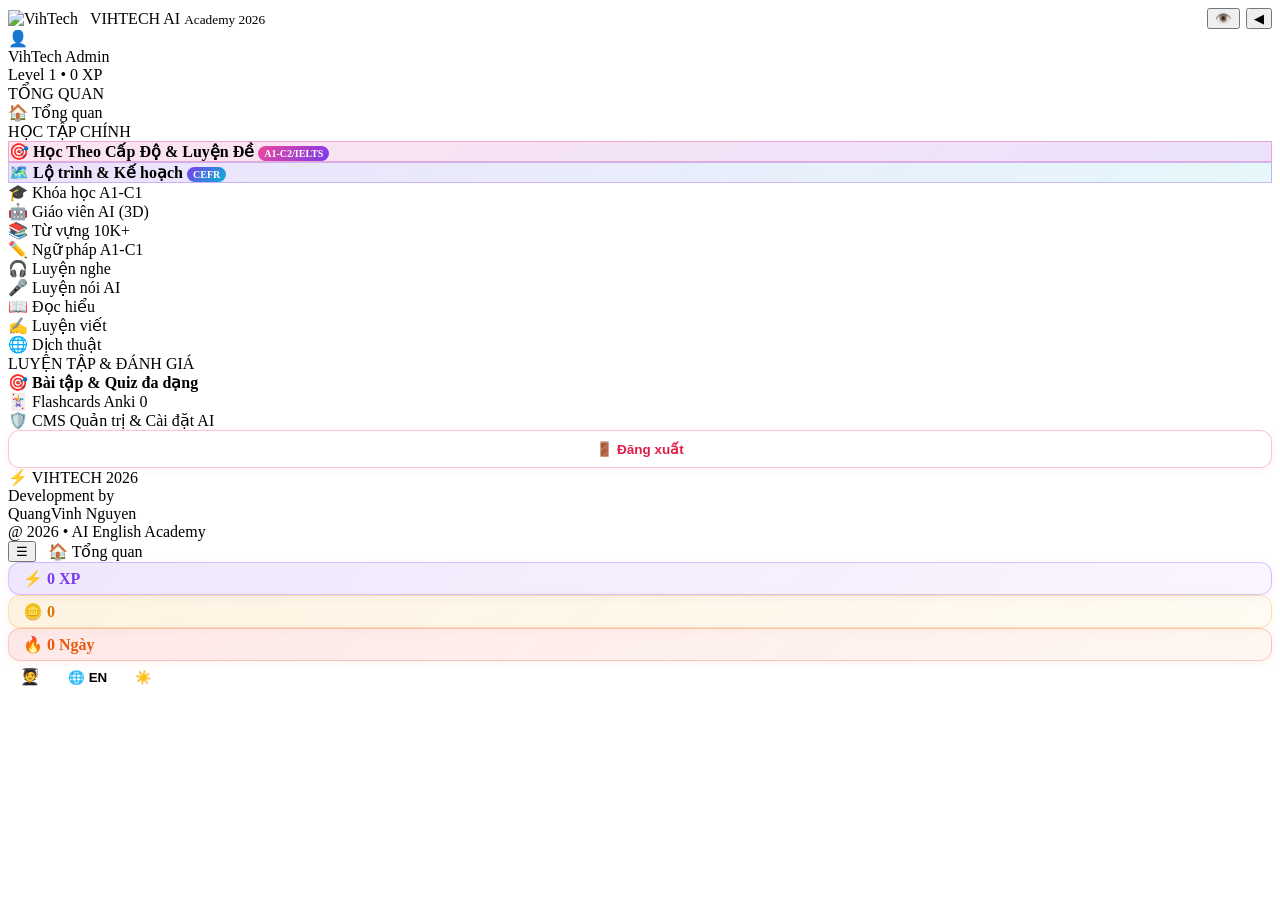
==== frontend/index.html @ 109c3e49 "feat(full-platform): Upgrade 3D UI, Glenn Doman 3D cartoon flashcards, 50 quiz topics, and Vercel fu" ====
<!DOCTYPE html>
<html lang="vi">
<head>
  <meta charset="UTF-8">
  <meta name="viewport" content="width=device-width, initial-scale=1.0">
  <title>AI English Learning Platform – Học Tiếng Anh Thông Minh</title>
  <meta name="description" content="Nền tảng học tiếng Anh thông minh với AI Gemini. Luyện nói, viết, nghe, đọc cùng AI Teacher.">
  <meta name="theme-color" content="#7c3aed">
  <link rel="icon" type="image/jpeg" href="/assets/vihtech_logo.jpg?v=2026_glenn_doman_v6">
  <link rel="stylesheet" href="/css/main.css?v=2026_glenn_doman_v6">
  <!-- Three.js for 3D AI Teacher Avatar -->
  <script src="https://cdnjs.cloudflare.com/ajax/libs/three.js/r128/three.min.js"></script>
  <style>
    /* ═══════════════════════════════════════════════════════════════
       CLEAN 3D TOPIC SHOWCASE CARD (100% MATCHING USER SCREENSHOT)
       ═══════════════════════════════════════════════════════════════ */
    .curated-topic-showcase-grid,
    .curated-topic-grid,
    .quiz-50-grid {
      display: grid !important;
      grid-template-columns: repeat(auto-fill, minmax(270px, 1fr)) !important;
      gap: 20px !important;
      margin-top: 16px !important;
    }

    .curated-topic-showcase-card,
    .curated-topic-card,
    .quiz-50-card {
      background: #ffffff !important;
      border: 1px solid rgba(226, 232, 240, 0.95) !important;
      border-radius: 20px !important;
      padding: 20px 22px !important;
      cursor: pointer !important;
      position: relative !important;
      overflow: hidden !important;
      display: flex !important;
      flex-direction: column !important;
      justify-content: space-between !important;
      min-height: 180px !important;
      box-shadow: 0 10px 25px rgba(0, 0, 0, 0.05), 0 2px 6px rgba(0, 0, 0, 0.03) !important;
      transition: all 0.3s cubic-bezier(0.34, 1.56, 0.64, 1) !important;
      text-align: left !important;
    }

    /* Top Gradient Accent Line */
    .curated-topic-showcase-card::before,
    .curated-topic-card::before,
    .quiz-50-card::before {
      content: '' !important;
      position: absolute !important;
      top: 0 !important;
      left: 0 !important;
      right: 0 !important;
      height: 4px !important;
      background: linear-gradient(90deg, #c084fc 0%, #38bdf8 100%) !important;
      opacity: 0.95 !important;
      transition: height 0.25s ease !important;
    }

    .curated-topic-showcase-card:hover,
    .curated-topic-card:hover,
    .quiz-50-card:hover {
      transform: translateY(-5px) !important;
      box-shadow: 0 16px 36px rgba(124, 58, 237, 0.15), 0 4px 12px rgba(0, 0, 0, 0.06) !important;
      border-color: #c4b5fd !important;
    }

    .curated-topic-showcase-card:hover::before,
    .curated-topic-card:hover::before,
    .quiz-50-card:hover::before {
      height: 5px !important;
    }

    .curated-topic-showcase-card.selected,
    .curated-topic-card.selected,
    .quiz-50-card.selected {
      border: 2px solid #8b5cf6 !important;
      box-shadow: 0 0 25px rgba(139, 92, 246, 0.25), 0 12px 30px rgba(0, 0, 0, 0.08) !important;
    }

    .topic-card-top-row,
    .curated-topic-top,
    .quiz-header-row {
      display: flex !important;
      justify-content: space-between !important;
      align-items: center !important;
      margin-bottom: 12px !important;
    }

    /* Left Level Pill */
    .topic-pill-level,
    .curated-pill-badge,
    .quiz-icon-box {
      background: #ede9fe !important;
      color: #7c3aed !important;
      font-size: 11.5px !important;
      font-weight: 800 !important;
      padding: 4px 12px !important;
      border-radius: 20px !important;
      display: inline-flex !important;
      align-items: center !important;
      justify-content: center !important;
      width: auto !important;
      height: auto !important;
      border: none !important;
      box-shadow: 0 1px 3px rgba(124, 58, 237, 0.1) !important;
      text-transform: uppercase !important;
    }

    /* Right Category Pill */
    .topic-pill-tag,
    .curated-sphere-icon,
    .quiz-category-tag {
      background: #cffafe !important;
      color: #0891b2 !important;
      font-size: 11.5px !important;
      font-weight: 800 !important;
      padding: 4px 12px !important;
      border-radius: 20px !important;
      display: inline-flex !important;
      align-items: center !important;
      justify-content: center !important;
      text-transform: lowercase !important;
      box-shadow: 0 1px 3px rgba(6, 182, 212, 0.1) !important;
    }

    /* Title */
    .topic-card-title,
    .curated-topic-title,
    .quiz-title-text {
      font-size: 15.5px !important;
      font-weight: 800 !important;
      color: #0f172a !important;
      line-height: 1.4 !important;
      margin-bottom: 6px !important;
      letter-spacing: -0.2px !important;
    }

    /* Description */
    .topic-card-desc,
    .curated-topic-desc,
    .quiz-desc-text {
      font-size: 12.5px !important;
      color: #64748b !important;
      line-height: 1.5 !important;
      margin-bottom: 14px !important;
      min-height: 20px !important;
    }

    /* Action Link */
    .topic-card-action,
    .curated-topic-action-link,
    .quiz-action-btn {
      font-size: 12.5px !important;
      font-weight: 700 !important;
      color: #7c3aed !important;
      display: inline-flex !important;
      align-items: center !important;
      gap: 6px !important;
      transition: all 0.2s ease !important;
      background: transparent !important;
      border: none !important;
      padding: 0 !important;
      box-shadow: none !important;
      cursor: pointer !important;
    }

    .curated-topic-showcase-card:hover .topic-card-action,
    .curated-topic-card:hover .curated-topic-action-link,
    .quiz-50-card:hover .quiz-action-btn {
      color: #6d28d9 !important;
      transform: translateX(4px) !important;
    }

    /* ═══════════════════════════════════════════════════════════════
       GLENN DOMAN 3D SMART CARTOON FLASHCARD PLAYER (2026)
       ═══════════════════════════════════════════════════════════════ */
    .flashcard-3d-scene {
      perspective: 1200px !important;
      width: 100% !important;
      min-height: 480px !important;
      margin: 12px 0 20px 0 !important;
      cursor: pointer !important;
    }

    .flashcard-3d-card {
      width: 100% !important;
      height: 100% !important;
      position: relative !important;
      transform-style: preserve-3d !important;
      transition: transform 0.6s cubic-bezier(0.34, 1.56, 0.64, 1) !important;
      min-height: 480px !important;
    }

    .flashcard-3d-card.flipped {
      transform: rotateY(180deg) !important;
    }

    .flashcard-side {
      position: absolute !important;
      width: 100% !important;
      height: 100% !important;
      backface-visibility: hidden !important;
      -webkit-backface-visibility: hidden !important;
      border-radius: 24px !important;
      padding: 24px !important;
      box-sizing: border-box !important;
      display: flex !important;
      flex-direction: column !important;
      justify-content: space-between !important;
      overflow: hidden !important;
    }

    .flashcard-side.back {
      transform: rotateY(180deg) !important;
    }
  </style>
</head>
<body>

<!-- ═══════════════ AUTH PAGE ═══════════════ -->
<div id="auth-page" class="auth-page" style="display:none">
  <div class="auth-wrapper-split">
    <!-- LEFT 3D HERO SHOWCASE -->
    <div class="auth-hero-showcase">
      <div class="auth-hero-img-container">
        <img src="/assets/login_hero_3d.jpg" alt="VihTech AI English Academy 3D" class="auth-hero-img">
        <div class="auth-hero-overlay"></div>
      </div>
      <div class="auth-hero-content">
        <div class="auth-hero-badge">🎓 GLOBAL AI ENGLISH ACADEMY 2026</div>
        <h2 class="auth-hero-title">Đột Phá Ngoại Ngữ Chuẩn Quốc Tế Cùng AI</h2>
        <p class="auth-hero-sub">
          Lộ trình tinh gọn CEFR A1-C2, Cambridge, Oxford, TOEIC 900+ & IELTS 8.0+ kết hợp trí tuệ nhân tạo nhận diện giọng nói và gia sư 3D thông minh.
        </p>
        <div class="auth-feature-tags">
          <span class="auth-tag">🤖 AI 3D Tutor</span>
          <span class="auth-tag">🎙️ Realtime Voice AI</span>
          <span class="auth-tag">📊 Adaptive Learning</span>
          <span class="auth-tag">📜 Chứng Chỉ Quốc Tế</span>
        </div>
      </div>
    </div>

    <!-- RIGHT LOGIN CARD (QUICK EMAIL & ADMIN MODES) -->
    <div class="auth-card">
      <div class="auth-logo">
        <img src="/assets/vihtech_logo.jpg" alt="VihTech Logo" class="auth-logo-img">
        <h1>VIHTECH AI ACADEMY</h1>
        <p>Học Tiếng Anh Thông Minh • Chuẩn Khảo Thí Quốc Tế</p>
      </div>

      <!-- MODE 1: QUICK EMAIL LOGIN (NO REGISTRATION REQUIRED) -->
      <div id="quick-email-section">
        <div style="background: linear-gradient(135deg, rgba(168,85,247,0.15), rgba(6,182,212,0.12)); border: 1.5px solid rgba(168,85,247,0.4); border-radius: 14px; padding: 14px; margin-bottom: 18px; text-align: center;">
          <div style="font-size: 13px; font-weight: 800; color: #38bdf8; margin-bottom: 4px; display: flex; align-items: center; justify-content: center; gap: 6px;">
            <span>✨</span> VÀO HỌC NHANH BẰNG EMAIL
          </div>
          <div style="font-size: 11.5px; color: #94a3b8; line-height: 1.4;">
            Không cần đăng ký phức tạp. Hệ thống tự động nhận diện và bảo lưu tiến trình theo Email của bạn!
          </div>
        </div>

        <form id="quick-email-form" autocomplete="off">
          <div class="form-group" style="margin-bottom: 16px;">
            <label class="form-label" style="font-weight: 700; color: #e2e8f0; font-size: 13px;">📧 Nhập Email của bạn</label>
            <input type="email" id="quick-email-input" class="form-control" placeholder="Nhập địa chỉ email của bạn..." required autocomplete="off" style="background: rgba(15,23,42,0.85); border: 1.5px solid rgba(168,85,247,0.5); color: #fff; font-size: 14px; padding: 12px 14px; border-radius: 12px;">
          </div>
          
          <button type="submit" id="quick-email-btn" class="btn btn-primary btn-full btn-lg" style="font-weight: 900; font-size: 15px; padding: 13px; border-radius: 12px; background: linear-gradient(135deg, #a855f7 0%, #6366f1 50%, #06b6d4 100%); box-shadow: 0 4px 20px rgba(124,58,237,0.5); border: none; letter-spacing: 0.5px;">
            🚀 BẮT ĐẦU VÀO HỌC NGAY
          </button>
        </form>

        <div style="display: flex; align-items: center; justify-content: space-between; margin-top: 22px; padding-top: 16px; border-top: 1px dashed rgba(255,255,255,0.12); font-size: 12.5px;">
          <span style="color: #64748b;">Dành cho Ban Quản Trị?</span>
          <a id="btn-show-admin-login" style="color: #f59e0b; cursor: pointer; font-weight: 800; display: inline-flex; align-items: center; gap: 4px;">
            🛡️ Đăng nhập Quản Trị
          </a>
        </div>
      </div>

      <!-- MODE 2: ADMIN PASSWORD LOGIN -->
      <div id="admin-login-section" style="display: none;">
        <div style="background: rgba(245, 158, 11, 0.1); border: 1.5px solid rgba(245, 158, 11, 0.4); border-radius: 14px; padding: 12px 14px; margin-bottom: 16px; text-align: center;">
          <div style="font-size: 13px; font-weight: 800; color: #fbbf24; display: flex; align-items: center; justify-content: center; gap: 6px;">
            <span>🛡️</span> CỔNG QUẢN TRỊ VIÊN (CMS ADMIN)
          </div>
        </div>

        <form id="admin-login-form" autocomplete="off">
          <div class="form-group" style="margin-bottom: 12px;">
            <label class="form-label" style="font-size: 12.5px; color: #cbd5e1;">Email / Tên đăng nhập Admin</label>
            <input type="text" id="admin-login-email" class="form-control" placeholder="Nhập email hoặc username quản trị..." required autocomplete="off" style="background: rgba(15,23,42,0.85); border: 1px solid rgba(255,255,255,0.2); color: #fff; font-size: 13.5px; padding: 10px 12px; border-radius: 10px;">
          </div>
          <div class="form-group" style="margin-bottom: 16px;">
            <label class="form-label" style="font-size: 12.5px; color: #cbd5e1;">Mật khẩu Quản trị</label>
            <input type="password" id="admin-login-password" class="form-control" placeholder="Nhập mật khẩu..." required autocomplete="new-password" style="background: rgba(15,23,42,0.85); border: 1px solid rgba(255,255,255,0.2); color: #fff; font-size: 13.5px; padding: 10px 12px; border-radius: 10px;">
          </div>
          <button type="submit" id="admin-login-btn" class="btn btn-full btn-lg" style="font-weight: 900; font-size: 14px; padding: 12px; border-radius: 10px; background: linear-gradient(135deg, #f59e0b, #d97706); color: #fff; box-shadow: 0 4px 15px rgba(245,158,11,0.4); border: none;">
            🔑 Đăng Nhập Quản Trị
          </button>
        </form>

        <div style="text-align: center; margin-top: 18px; font-size: 12.5px;">
          <a id="btn-back-to-quick-login" style="color: #38bdf8; cursor: pointer; font-weight: 700;">
            ⬅️ Quay lại Chế độ Học viên Nhanh
          </a>
        </div>
      </div>
    </div>
  </div>
</div>

<!-- ═══════════════ MAIN APP ═══════════════ -->
<div id="app">

  <!-- SIDEBAR -->
  <nav class="sidebar" id="sidebar">
    <div class="sidebar-logo">
      <div style="display:flex; align-items:center; justify-content:space-between; width:100%;">
        <div style="display:flex; align-items:center; gap:12px;">
          <img src="/assets/vihtech_logo.jpg" alt="VihTech" class="sidebar-logo-img" onclick="toggleFullLogoBanner()" title="Nhấn để phóng to / thu gọn Logo">
          <div class="logo-text">
            VIHTECH AI
            <small>Academy 2026</small>
          </div>
        </div>
        <div style="display:flex; align-items:center; gap:6px;">
          <button id="toggle-logo-btn" class="btn-toggle-logo-3d" onclick="toggleFullLogoBanner()" title="Ẩn/Hiện ảnh Logo 3D">
            👁️
          </button>
          <button id="sidebar-collapse-btn" class="btn-sidebar-collapse" onclick="toggleSidebar()" title="Ẩn thanh menu">
            ◀
          </button>
        </div>
      </div>
    </div>

    <!-- FULL 3D DIRECT LOGO BANNER (TOGGLEABLE, HIDDEN BY DEFAULT) -->
    <div id="sidebar-full-logo-box" class="sidebar-full-logo-container" style="display:none; padding: 10px 14px 4px;">
      <div style="background: rgba(0, 0, 0, 0.45); border: 1.5px solid rgba(234, 179, 8, 0.6); border-radius: 14px; overflow: hidden; box-shadow: 0 6px 20px rgba(0,0,0,0.5);">
        <img src="/assets/vihtech_logo.jpg" alt="VIHTECH - Technology For A Better Future" style="width:100%; display:block; cursor:pointer; transition:transform 0.3s ease;" onclick="viewLogoModal()" title="Nhấn để xem ảnh logo gốc">
      </div>
    </div>

    <div class="sidebar-user" id="sidebar-user-link" style="cursor:pointer">
      <div class="avatar">👤</div>
      <div class="user-info">
        <div class="user-name" id="sidebar-username">VihTech Admin</div>
        <div class="user-level" id="sidebar-level">Level 1 • 0 XP</div>
        <div class="xp-bar"><div class="xp-fill" id="xp-bar-fill" style="width:0%"></div></div>
      </div>
    </div>

    <div class="nav-section">
      <div class="nav-section-title">TỔNG QUAN</div>
      <div class="nav-item active" data-view="dashboard">
        <span class="nav-icon">🏠</span> Tổng quan
      </div>
    </div>

    <div class="nav-section">
      <div class="nav-section-title">HỌC TẬP CHÍNH</div>
      <div class="nav-item" data-view="levelCurriculum" style="background: linear-gradient(135deg, rgba(236,72,153,0.15), rgba(124,58,237,0.15)); border: 1px solid rgba(236,72,153,0.4); font-weight: 700;">
        <span class="nav-icon">🎯</span> Học Theo Cấp Độ & Luyện Đề
        <span class="nav-badge" style="background:linear-gradient(135deg,#ec4899,#7c3aed);color:#fff;font-size:10px;padding:2px 6px;border-radius:10px">A1-C2/IELTS</span>
      </div>
      <div class="nav-item" data-view="learningPath" style="background: linear-gradient(135deg, rgba(124,58,237,0.15), rgba(6,182,212,0.1)); border: 1px solid rgba(124,58,237,0.3); font-weight: 700;">
        <span class="nav-icon">🗺️</span> Lộ trình & Kế hoạch
        <span class="nav-badge" style="background:linear-gradient(135deg,#7c3aed,#06b6d4);color:#fff;font-size:10px;padding:2px 6px;border-radius:10px">CEFR</span>
      </div>
      <div class="nav-item" data-view="courses">
        <span class="nav-icon">🎓</span> Khóa học A1-C1
      </div>
      <div class="nav-item" data-view="teacher">
        <span class="nav-icon">🤖</span> Giáo viên AI (3D)
      </div>
      <div class="nav-item" data-view="vocabulary">
        <span class="nav-icon">📚</span> Từ vựng 10K+
      </div>
      <div class="nav-item" data-view="grammar">
        <span class="nav-icon">✏️</span> Ngữ pháp A1-C1
      </div>
      <div class="nav-item" data-view="listening">
        <span class="nav-icon">🎧</span> Luyện nghe
      </div>
      <div class="nav-item" data-view="speaking">
        <span class="nav-icon">🎤</span> Luyện nói AI
      </div>
      <div class="nav-item" data-view="reading">
        <span class="nav-icon">📖</span> Đọc hiểu
      </div>
      <div class="nav-item" data-view="writing">
        <span class="nav-icon">✍️</span> Luyện viết
      </div>
      <div class="nav-item" data-view="translation">
        <span class="nav-icon">🌐</span> Dịch thuật
      </div>
    </div>

    <div class="nav-section">
      <div class="nav-section-title">LUYỆN TẬP & ĐÁNH GIÁ</div>
      <div class="nav-item" data-view="quiz" style="font-weight: 600;">
        <span class="nav-icon">🎯</span> Bài tập & Quiz đa dạng
      </div>
      <div class="nav-item" data-view="flashcards">
        <span class="nav-icon">🃏</span> Flashcards Anki <span class="nav-badge" id="flashcard-badge">0</span>
      </div>
      <div class="nav-item" data-view="admin">
        <span class="nav-icon">🛡️</span> CMS Quản trị & Cài đặt AI
      </div>
    </div>

    <div class="sidebar-footer">
      <button id="logout-btn" class="btn btn-ghost" style="width:100%; justify-content:flex-start; gap:8px; color:#e11d48 !important; font-weight:800; font-size:13.5px; background:rgba(255, 255, 255, 0.85); border:1.5px solid rgba(244, 63, 94, 0.3); border-radius:12px; padding:10px 14px; box-shadow:0 2px 8px rgba(244, 63, 94, 0.08); transition:all 0.2s ease;">
        🚪 Đăng xuất
      </button>
      <div class="sidebar-credit-box">
        <div class="credit-badge-glow">
          <span>⚡</span>
          <span>VIHTECH 2026</span>
        </div>
        <div class="credit-author-vip">
          <div class="author-prefix">Development by</div>
          <div class="author-name">QuangVinh Nguyen</div>
          <div class="author-year">@ 2026 • AI English Academy</div>
        </div>
      </div>
    </div>
  </nav>

  <!-- MAIN CONTENT -->
  <div class="main-content">
    <!-- TOPBAR -->
    <header class="topbar">
      <div style="display:flex; align-items:center; gap:12px;">
        <button id="sidebar-toggle-btn" class="topbar-sidebar-toggle" onclick="toggleSidebar()" title="Ẩn / Hiện Thanh Menu Bên Trái">
          ☰
        </button>
        <div class="topbar-title" id="page-title">🏠 Tổng quan</div>
      </div>
      <div class="topbar-actions">
        <div class="topbar-stat" id="topbar-xp" style="background:linear-gradient(135deg, rgba(124,58,237,0.12), rgba(168,85,247,0.06)); border:1px solid rgba(124,58,237,0.25); color:#7c3aed; font-weight:800; border-radius:12px; padding:6px 14px; box-shadow:0 2px 8px rgba(124,58,237,0.08);">⚡ 0 XP</div>
        <div class="topbar-stat" id="topbar-coins" style="background:linear-gradient(135deg, rgba(245,158,11,0.12), rgba(251,191,36,0.06)); border:1px solid rgba(245,158,11,0.25); color:#d97706; font-weight:800; border-radius:12px; padding:6px 14px; box-shadow:0 2px 8px rgba(245,158,11,0.08);">🪙 0</div>
        <div class="topbar-stat" id="topbar-streak" style="background:linear-gradient(135deg, rgba(239,68,68,0.12), rgba(249,115,22,0.06)); border:1px solid rgba(239,68,68,0.25); color:#ea580c; font-weight:800; border-radius:12px; padding:6px 14px; box-shadow:0 2px 8px rgba(239,68,68,0.08);">🔥 0 Ngày</div>
        <button class="topbar-stat btn-ghost btn-sm" onclick="navigate('profile')" title="Hồ sơ cá nhân & Kỹ năng" style="padding: 6px 12px; font-size:16px; border-radius:12px; border:1px solid var(--border); background:var(--bg-secondary); cursor: pointer;">🧑‍🎓</button>
        <button id="lang-toggle" class="topbar-stat btn-ghost btn-sm" onclick="toggleLang()" title="Đổi ngôn ngữ EN/VI" style="padding: 6px 12px; font-weight:700; border-radius:12px; border:1px solid var(--border); background:var(--bg-secondary);">🌐 EN</button>
        <button id="theme-toggle" class="topbar-stat btn-ghost btn-sm" onclick="toggleTheme()" title="Đổi giao diện Sáng/Tối" style="padding: 6px 12px; font-weight:700; border-radius:12px; border:1px solid var(--border); background:var(--bg-secondary);">☀️</button>
      </div>
    </header>

    <!-- PAGE CONTENT -->
    <main class="page-content" id="page-content">
      <!-- Views rendered here by JS -->
    </main>
  </div>
</div>

<!-- GENERAL STUDY DETAIL MODAL (VOCAB, GRAMMAR, LISTENING, READING) -->
<div id="modal-study-detail" class="modal-overlay">
  <div class="modal" style="max-width:750px;">
    <div id="modal-study-body" style="padding:20px"></div>
  </div>
</div>

<!-- TOAST CONTAINER -->
<div id="toast-container"></div>

<!-- SCRIPTS -->
<script src="/js/api.js?v=2026_premium_ui_v2"></script>
<script src="/js/platform_modules.js?v=2026_premium_ui_v2"></script>
<script src="/js/toeic_ielts_exam_studio.js?v=2026_premium_ui_v2"></script>
<script src="/js/app.js?v=2026_premium_ui_v2"></script>
</body>
</html>
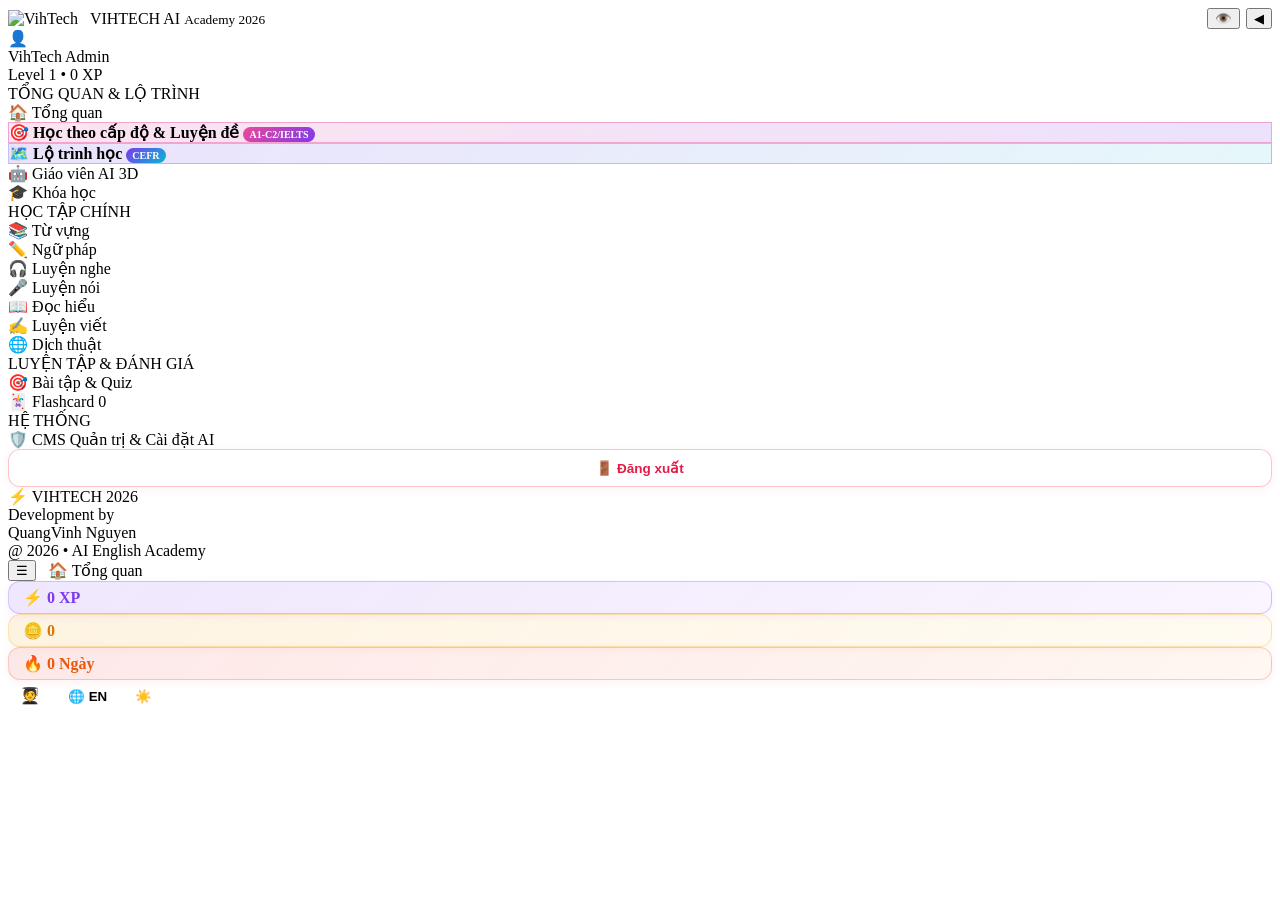
==== commit 0f02c23b: "feat(sync): audit 100% project and full sync with functional modules - Realign sidebar menu to match" ====
--- a/frontend/index.html
+++ b/frontend/index.html
@@ -6,8 +6,8 @@
   <title>AI English Learning Platform – Học Tiếng Anh Thông Minh</title>
   <meta name="description" content="Nền tảng học tiếng Anh thông minh với AI Gemini. Luyện nói, viết, nghe, đọc cùng AI Teacher.">
   <meta name="theme-color" content="#7c3aed">
-  <link rel="icon" type="image/jpeg" href="/assets/vihtech_logo.jpg?v=2026_glenn_doman_v6">
-  <link rel="stylesheet" href="/css/main.css?v=2026_glenn_doman_v6">
+  <link rel="icon" type="image/jpeg" href="/assets/vihtech_logo.jpg?v=2026_v101_bulletproof">
+  <link rel="stylesheet" href="/css/main.css?v=2026_v101_bulletproof">
   <!-- Three.js for 3D AI Teacher Avatar -->
   <script src="https://cdnjs.cloudflare.com/ajax/libs/three.js/r128/three.min.js"></script>
   <style>
@@ -214,6 +214,64 @@
     .flashcard-side.back {
       transform: rotateY(180deg) !important;
     }
+
+    /* ── LESSON STUDIO 8 STEPS ── */
+    .lesson-studio-steps {
+      display: flex !important;
+      background: #f8fafc !important;
+      border-bottom: 1px solid #e2e8f0 !important;
+      overflow-x: auto !important;
+      padding: 10px 16px !important;
+      gap: 8px !important;
+      scrollbar-width: thin !important;
+      align-items: center !important;
+      min-height: 54px !important;
+      flex-shrink: 0 !important;
+    }
+    .lesson-studio-steps::-webkit-scrollbar {
+      height: 4px !important;
+    }
+    .lesson-studio-steps::-webkit-scrollbar-thumb {
+      background: #cbd5e1 !important;
+      border-radius: 4px !important;
+    }
+    .lesson-step-tab {
+      display: inline-flex !important;
+      align-items: center !important;
+      gap: 6px !important;
+      padding: 8px 16px !important;
+      font-size: 13px !important;
+      font-weight: 700 !important;
+      color: #334155 !important;
+      background: #ffffff !important;
+      border: 1.5px solid #cbd5e1 !important;
+      border-radius: 20px !important;
+      cursor: pointer !important;
+      white-space: nowrap !important;
+      transition: all 0.25s ease !important;
+      display: flex !important;
+      align-items: center !important;
+      gap: 6px !important;
+      box-shadow: 0 1px 3px rgba(0, 0, 0, 0.05) !important;
+      flex-shrink: 0 !important;
+    }
+    .lesson-step-tab:hover {
+      border-color: #a855f7 !important;
+      color: #7c3aed !important;
+      transform: translateY(-1px) !important;
+    }
+    .lesson-step-tab.active {
+      color: #ffffff !important;
+      background: linear-gradient(135deg, #7c3aed 0%, #ec4899 100%) !important;
+      border-color: transparent !important;
+      box-shadow: 0 4px 14px rgba(124, 58, 237, 0.45) !important;
+      font-weight: 800 !important;
+    }
+    .lesson-step-tab.completed {
+      border-color: #10b981 !important;
+      color: #059669 !important;
+      background: rgba(16, 185, 129, 0.08) !important;
+    }
   </style>
 </head>
 <body>
@@ -354,39 +412,39 @@
     </div>
 
     <div class="nav-section">
-      <div class="nav-section-title">TỔNG QUAN</div>
+      <div class="nav-section-title">TỔNG QUAN & LỘ TRÌNH</div>
       <div class="nav-item active" data-view="dashboard">
         <span class="nav-icon">🏠</span> Tổng quan
       </div>
+      <div class="nav-item" data-view="levelCurriculum" style="background: linear-gradient(135deg, rgba(236,72,153,0.15), rgba(124,58,237,0.15)); border: 1px solid rgba(236,72,153,0.4); font-weight: 700;">
+        <span class="nav-icon">🎯</span> Học theo cấp độ & Luyện đề
+        <span class="nav-badge" style="background:linear-gradient(135deg,#ec4899,#7c3aed);color:#fff;font-size:10px;padding:2px 6px;border-radius:10px">A1-C2/IELTS</span>
+      </div>
+      <div class="nav-item" data-view="learningPath" style="background: linear-gradient(135deg, rgba(124,58,237,0.15), rgba(6,182,212,0.1)); border: 1px solid rgba(124,58,237,0.3); font-weight: 700;">
+        <span class="nav-icon">🗺️</span> Lộ trình học
+        <span class="nav-badge" style="background:linear-gradient(135deg,#7c3aed,#06b6d4);color:#fff;font-size:10px;padding:2px 6px;border-radius:10px">CEFR</span>
+      </div>
+      <div class="nav-item" data-view="teacher">
+        <span class="nav-icon">🤖</span> Giáo viên AI 3D
+      </div>
+      <div class="nav-item" data-view="courses">
+        <span class="nav-icon">🎓</span> Khóa học
+      </div>
     </div>
 
     <div class="nav-section">
       <div class="nav-section-title">HỌC TẬP CHÍNH</div>
-      <div class="nav-item" data-view="levelCurriculum" style="background: linear-gradient(135deg, rgba(236,72,153,0.15), rgba(124,58,237,0.15)); border: 1px solid rgba(236,72,153,0.4); font-weight: 700;">
-        <span class="nav-icon">🎯</span> Học Theo Cấp Độ & Luyện Đề
-        <span class="nav-badge" style="background:linear-gradient(135deg,#ec4899,#7c3aed);color:#fff;font-size:10px;padding:2px 6px;border-radius:10px">A1-C2/IELTS</span>
-      </div>
-      <div class="nav-item" data-view="learningPath" style="background: linear-gradient(135deg, rgba(124,58,237,0.15), rgba(6,182,212,0.1)); border: 1px solid rgba(124,58,237,0.3); font-weight: 700;">
-        <span class="nav-icon">🗺️</span> Lộ trình & Kế hoạch
-        <span class="nav-badge" style="background:linear-gradient(135deg,#7c3aed,#06b6d4);color:#fff;font-size:10px;padding:2px 6px;border-radius:10px">CEFR</span>
-      </div>
-      <div class="nav-item" data-view="courses">
-        <span class="nav-icon">🎓</span> Khóa học A1-C1
-      </div>
-      <div class="nav-item" data-view="teacher">
-        <span class="nav-icon">🤖</span> Giáo viên AI (3D)
-      </div>
       <div class="nav-item" data-view="vocabulary">
-        <span class="nav-icon">📚</span> Từ vựng 10K+
+        <span class="nav-icon">📚</span> Từ vựng
       </div>
       <div class="nav-item" data-view="grammar">
-        <span class="nav-icon">✏️</span> Ngữ pháp A1-C1
+        <span class="nav-icon">✏️</span> Ngữ pháp
       </div>
       <div class="nav-item" data-view="listening">
         <span class="nav-icon">🎧</span> Luyện nghe
       </div>
       <div class="nav-item" data-view="speaking">
-        <span class="nav-icon">🎤</span> Luyện nói AI
+        <span class="nav-icon">🎤</span> Luyện nói
       </div>
       <div class="nav-item" data-view="reading">
         <span class="nav-icon">📖</span> Đọc hiểu
@@ -401,12 +459,16 @@
 
     <div class="nav-section">
       <div class="nav-section-title">LUYỆN TẬP & ĐÁNH GIÁ</div>
-      <div class="nav-item" data-view="quiz" style="font-weight: 600;">
-        <span class="nav-icon">🎯</span> Bài tập & Quiz đa dạng
+      <div class="nav-item" data-view="quiz">
+        <span class="nav-icon">🎯</span> Bài tập & Quiz
       </div>
       <div class="nav-item" data-view="flashcards">
-        <span class="nav-icon">🃏</span> Flashcards Anki <span class="nav-badge" id="flashcard-badge">0</span>
-      </div>
+        <span class="nav-icon">🃏</span> Flashcard <span class="nav-badge" id="flashcard-badge">0</span>
+      </div>
+    </div>
+
+    <div class="nav-section">
+      <div class="nav-section-title">HỆ THỐNG</div>
       <div class="nav-item" data-view="admin">
         <span class="nav-icon">🛡️</span> CMS Quản trị & Cài đặt AI
       </div>
@@ -468,9 +530,10 @@
 <div id="toast-container"></div>
 
 <!-- SCRIPTS -->
-<script src="/js/api.js?v=2026_premium_ui_v2"></script>
-<script src="/js/platform_modules.js?v=2026_premium_ui_v2"></script>
-<script src="/js/toeic_ielts_exam_studio.js?v=2026_premium_ui_v2"></script>
-<script src="/js/app.js?v=2026_premium_ui_v2"></script>
+<script src="/js/standalone_data.js?v=2026_v101_bulletproof"></script>
+<script src="/js/api.js?v=2026_v101_bulletproof"></script>
+<script src="/js/platform_modules.js?v=2026_v101_bulletproof"></script>
+<script src="/js/toeic_ielts_exam_studio.js?v=2026_v101_bulletproof"></script>
+<script src="/js/app.js?v=2026_v101_bulletproof"></script>
 </body>
 </html>
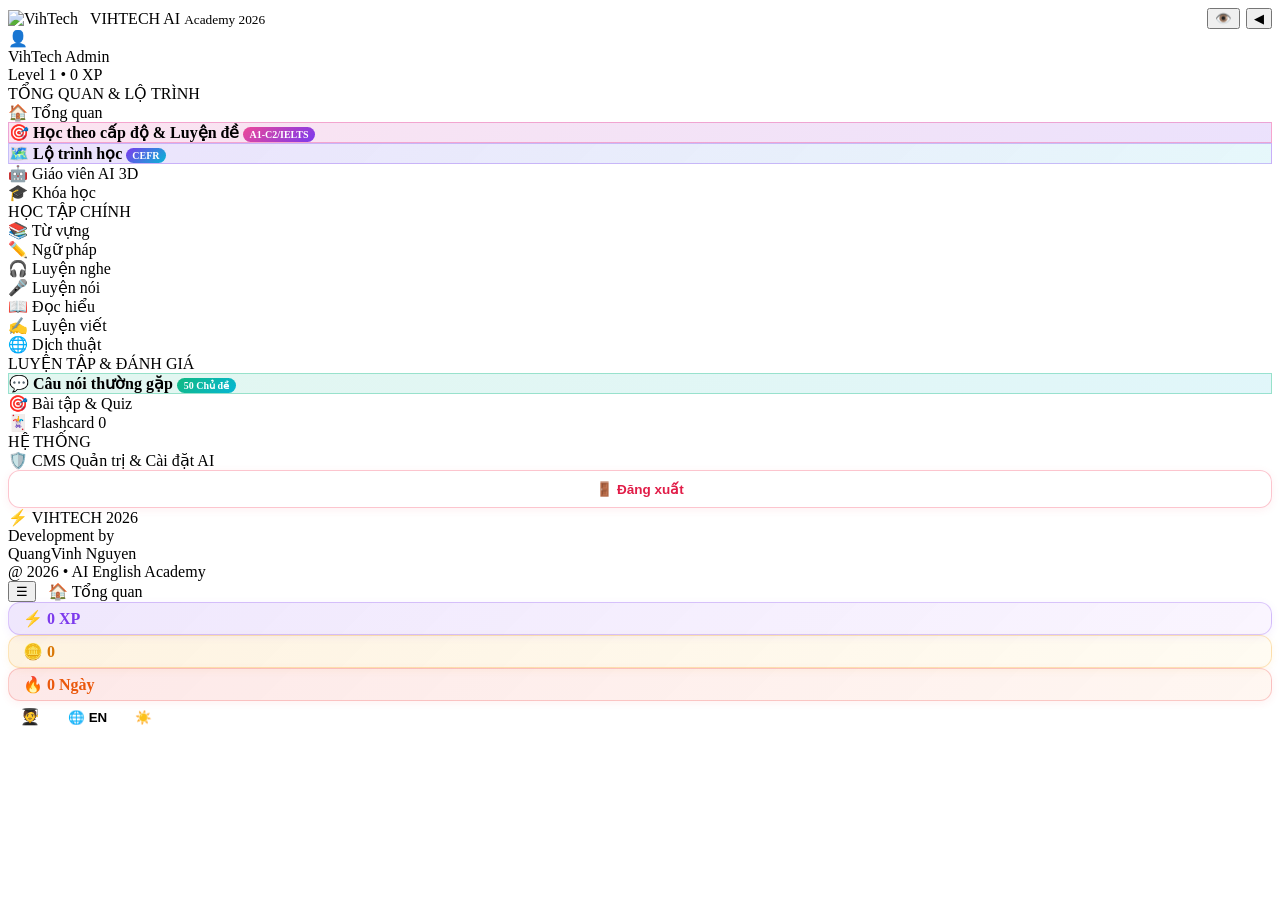
==== commit 0abedc8c: "feat(common-phrases): add 50 comprehensive topics with 2500 bilingual QA pairs, cartoon avatars, spe" ====
--- a/frontend/index.html
+++ b/frontend/index.html
@@ -459,6 +459,10 @@
 
     <div class="nav-section">
       <div class="nav-section-title">LUYỆN TẬP & ĐÁNH GIÁ</div>
+      <div class="nav-item" data-view="commonPhrases" style="background: linear-gradient(135deg, rgba(16,185,129,0.12), rgba(6,182,212,0.12)); border: 1px solid rgba(16,185,129,0.35); font-weight: 700;">
+        <span class="nav-icon">💬</span> Câu nói thường gặp
+        <span class="nav-badge" style="background:linear-gradient(135deg,#10b981,#06b6d4);color:#fff;font-size:10px;padding:2px 7px;border-radius:10px;font-weight:800;">50 Chủ đề</span>
+      </div>
       <div class="nav-item" data-view="quiz">
         <span class="nav-icon">🎯</span> Bài tập & Quiz
       </div>
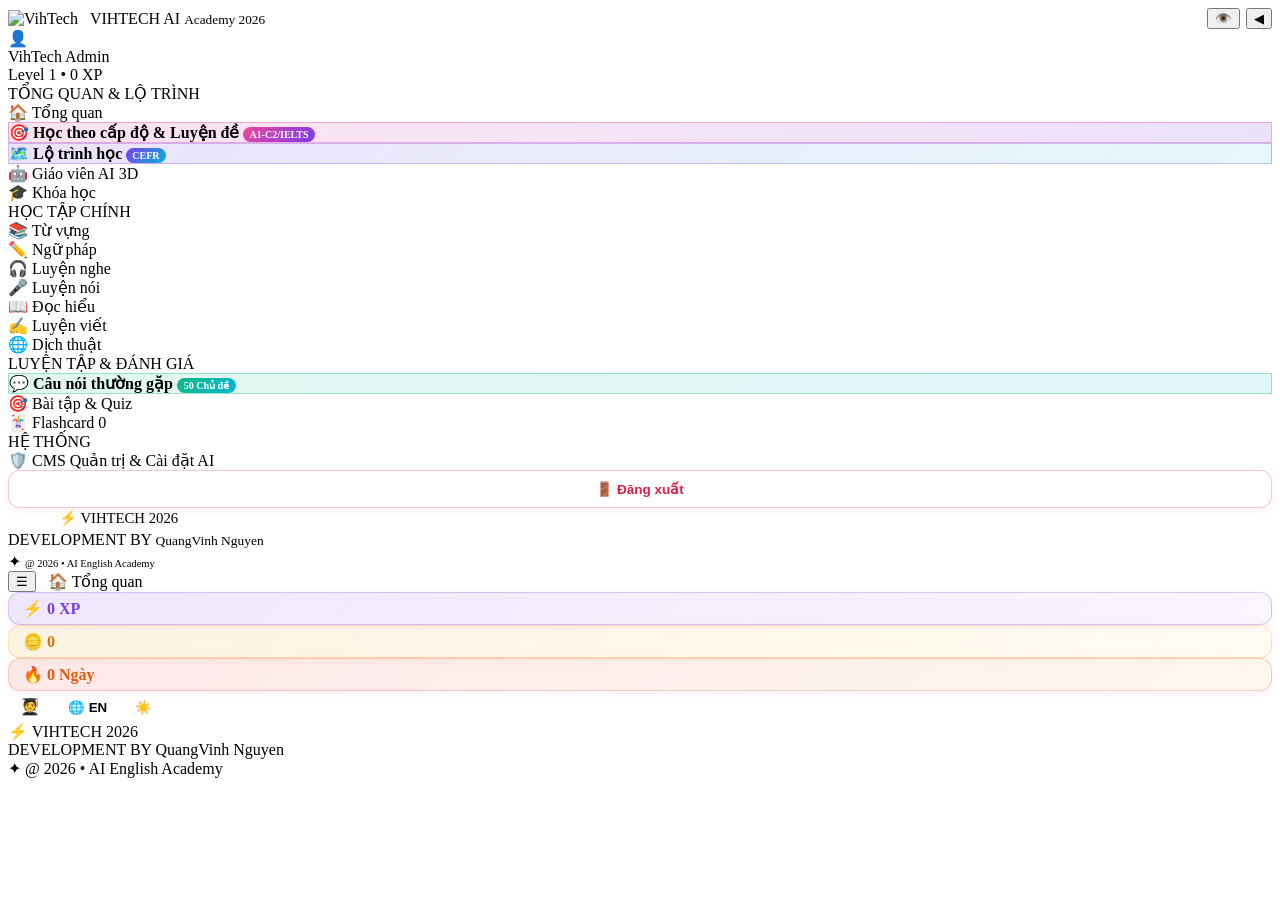
==== commit 69dfdb39: "feat(sync-4d): synchronize 100% frontend and public assets, 4D VIP banner, 50-word Glenn Doman flash" ====
--- a/frontend/index.html
+++ b/frontend/index.html
@@ -7,7 +7,7 @@
   <meta name="description" content="Nền tảng học tiếng Anh thông minh với AI Gemini. Luyện nói, viết, nghe, đọc cùng AI Teacher.">
   <meta name="theme-color" content="#7c3aed">
   <link rel="icon" type="image/jpeg" href="/assets/vihtech_logo.jpg?v=2026_v101_bulletproof">
-  <link rel="stylesheet" href="/css/main.css?v=2026_v101_bulletproof">
+  <link rel="stylesheet" href="/css/main.css?v=2026_v103_flashcards_50">
   <!-- Three.js for 3D AI Teacher Avatar -->
   <script src="https://cdnjs.cloudflare.com/ajax/libs/three.js/r128/three.min.js"></script>
   <style>
@@ -278,92 +278,168 @@
 
 <!-- ═══════════════ AUTH PAGE ═══════════════ -->
 <div id="auth-page" class="auth-page" style="display:none">
-  <div class="auth-wrapper-split">
-    <!-- LEFT 3D HERO SHOWCASE -->
-    <div class="auth-hero-showcase">
-      <div class="auth-hero-img-container">
-        <img src="/assets/login_hero_3d.jpg" alt="VihTech AI English Academy 3D" class="auth-hero-img">
-        <div class="auth-hero-overlay"></div>
-      </div>
-      <div class="auth-hero-content">
-        <div class="auth-hero-badge">🎓 GLOBAL AI ENGLISH ACADEMY 2026</div>
-        <h2 class="auth-hero-title">Đột Phá Ngoại Ngữ Chuẩn Quốc Tế Cùng AI</h2>
-        <p class="auth-hero-sub">
-          Lộ trình tinh gọn CEFR A1-C2, Cambridge, Oxford, TOEIC 900+ & IELTS 8.0+ kết hợp trí tuệ nhân tạo nhận diện giọng nói và gia sư 3D thông minh.
-        </p>
-        <div class="auth-feature-tags">
-          <span class="auth-tag">🤖 AI 3D Tutor</span>
-          <span class="auth-tag">🎙️ Realtime Voice AI</span>
-          <span class="auth-tag">📊 Adaptive Learning</span>
-          <span class="auth-tag">📜 Chứng Chỉ Quốc Tế</span>
-        </div>
-      </div>
-    </div>
-
-    <!-- RIGHT LOGIN CARD (QUICK EMAIL & ADMIN MODES) -->
-    <div class="auth-card">
-      <div class="auth-logo">
-        <img src="/assets/vihtech_logo.jpg" alt="VihTech Logo" class="auth-logo-img">
-        <h1>VIHTECH AI ACADEMY</h1>
-        <p>Học Tiếng Anh Thông Minh • Chuẩn Khảo Thí Quốc Tế</p>
-      </div>
-
-      <!-- MODE 1: QUICK EMAIL LOGIN (NO REGISTRATION REQUIRED) -->
-      <div id="quick-email-section">
-        <div style="background: linear-gradient(135deg, rgba(168,85,247,0.15), rgba(6,182,212,0.12)); border: 1.5px solid rgba(168,85,247,0.4); border-radius: 14px; padding: 14px; margin-bottom: 18px; text-align: center;">
-          <div style="font-size: 13px; font-weight: 800; color: #38bdf8; margin-bottom: 4px; display: flex; align-items: center; justify-content: center; gap: 6px;">
-            <span>✨</span> VÀO HỌC NHANH BẰNG EMAIL
-          </div>
-          <div style="font-size: 11.5px; color: #94a3b8; line-height: 1.4;">
-            Không cần đăng ký phức tạp. Hệ thống tự động nhận diện và bảo lưu tiến trình theo Email của bạn!
-          </div>
-        </div>
-
-        <form id="quick-email-form" autocomplete="off">
-          <div class="form-group" style="margin-bottom: 16px;">
-            <label class="form-label" style="font-weight: 700; color: #e2e8f0; font-size: 13px;">📧 Nhập Email của bạn</label>
-            <input type="email" id="quick-email-input" class="form-control" placeholder="Nhập địa chỉ email của bạn..." required autocomplete="off" style="background: rgba(15,23,42,0.85); border: 1.5px solid rgba(168,85,247,0.5); color: #fff; font-size: 14px; padding: 12px 14px; border-radius: 12px;">
-          </div>
-          
-          <button type="submit" id="quick-email-btn" class="btn btn-primary btn-full btn-lg" style="font-weight: 900; font-size: 15px; padding: 13px; border-radius: 12px; background: linear-gradient(135deg, #a855f7 0%, #6366f1 50%, #06b6d4 100%); box-shadow: 0 4px 20px rgba(124,58,237,0.5); border: none; letter-spacing: 0.5px;">
-            🚀 BẮT ĐẦU VÀO HỌC NGAY
-          </button>
-        </form>
-
-        <div style="display: flex; align-items: center; justify-content: space-between; margin-top: 22px; padding-top: 16px; border-top: 1px dashed rgba(255,255,255,0.12); font-size: 12.5px;">
-          <span style="color: #64748b;">Dành cho Ban Quản Trị?</span>
-          <a id="btn-show-admin-login" style="color: #f59e0b; cursor: pointer; font-weight: 800; display: inline-flex; align-items: center; gap: 4px;">
-            🛡️ Đăng nhập Quản Trị
-          </a>
-        </div>
-      </div>
-
-      <!-- MODE 2: ADMIN PASSWORD LOGIN -->
-      <div id="admin-login-section" style="display: none;">
-        <div style="background: rgba(245, 158, 11, 0.1); border: 1.5px solid rgba(245, 158, 11, 0.4); border-radius: 14px; padding: 12px 14px; margin-bottom: 16px; text-align: center;">
-          <div style="font-size: 13px; font-weight: 800; color: #fbbf24; display: flex; align-items: center; justify-content: center; gap: 6px;">
-            <span>🛡️</span> CỔNG QUẢN TRỊ VIÊN (CMS ADMIN)
-          </div>
-        </div>
-
-        <form id="admin-login-form" autocomplete="off">
-          <div class="form-group" style="margin-bottom: 12px;">
-            <label class="form-label" style="font-size: 12.5px; color: #cbd5e1;">Email / Tên đăng nhập Admin</label>
-            <input type="text" id="admin-login-email" class="form-control" placeholder="Nhập email hoặc username quản trị..." required autocomplete="off" style="background: rgba(15,23,42,0.85); border: 1px solid rgba(255,255,255,0.2); color: #fff; font-size: 13.5px; padding: 10px 12px; border-radius: 10px;">
-          </div>
-          <div class="form-group" style="margin-bottom: 16px;">
-            <label class="form-label" style="font-size: 12.5px; color: #cbd5e1;">Mật khẩu Quản trị</label>
-            <input type="password" id="admin-login-password" class="form-control" placeholder="Nhập mật khẩu..." required autocomplete="new-password" style="background: rgba(15,23,42,0.85); border: 1px solid rgba(255,255,255,0.2); color: #fff; font-size: 13.5px; padding: 10px 12px; border-radius: 10px;">
-          </div>
-          <button type="submit" id="admin-login-btn" class="btn btn-full btn-lg" style="font-weight: 900; font-size: 14px; padding: 12px; border-radius: 10px; background: linear-gradient(135deg, #f59e0b, #d97706); color: #fff; box-shadow: 0 4px 15px rgba(245,158,11,0.4); border: none;">
-            🔑 Đăng Nhập Quản Trị
-          </button>
-        </form>
-
-        <div style="text-align: center; margin-top: 18px; font-size: 12.5px;">
-          <a id="btn-back-to-quick-login" style="color: #38bdf8; cursor: pointer; font-weight: 700;">
-            ⬅️ Quay lại Chế độ Học viên Nhanh
-          </a>
+  <div class="auth-container-center">
+    <div class="auth-wrapper-split">
+      <!-- LEFT 3D/4D HERO SHOWCASE -->
+      <div class="auth-hero-showcase">
+        <!-- 4D Background Ambiance -->
+        <div class="auth-hero-ambient-fx">
+          <div class="auth-hero-glow-orb orb-1"></div>
+          <div class="auth-hero-glow-orb orb-2"></div>
+        </div>
+
+        <div class="auth-hero-inner">
+          <!-- Top Badge & Header -->
+          <div class="auth-hero-header">
+            <div class="auth-hero-badge">
+              <span class="badge-dot-live"></span>
+              <span>🎓 GLOBAL AI ENGLISH ACADEMY 2026</span>
+            </div>
+            <h2 class="auth-hero-title">Đột Phá Ngoại Ngữ Chuẩn Quốc Tế Cùng AI</h2>
+          </div>
+
+          <!-- 4D Character Hologram Stage with Live Animations -->
+          <div class="auth-4d-hero-stage" id="auth-4d-hero-stage">
+            <!-- 4D Holographic Orbit Pedestal Rings -->
+            <div class="hologram-pedestal-ring ring-1"></div>
+            <div class="hologram-pedestal-ring ring-2"></div>
+
+            <!-- 4D Floating Card with the new 4D Masterpiece Image -->
+            <div class="auth-4d-card-levitate">
+              <div class="auth-4d-sheen-sweep"></div>
+              <img src="/assets/login_hero_4d.jpg" alt="4D Futuristic AI English Tutor" class="auth-hero-4d-img">
+              
+              <!-- Animated 4D Floating Holographic Micro-Badges -->
+              <div class="auth-4d-chip chip-1">
+                <span class="chip-icon">🤖</span>
+                <div class="chip-text-group">
+                  <span class="chip-title">AI Gemini 2.0</span>
+                  <span class="chip-desc">Gia sư 4D Live</span>
+                </div>
+              </div>
+
+              <div class="auth-4d-chip chip-2">
+                <span class="chip-icon">🎙️</span>
+                <div class="chip-text-group">
+                  <span class="chip-title">Realtime Voice</span>
+                  <span class="chip-desc">Chuẩn Native 100%</span>
+                </div>
+              </div>
+
+              <div class="auth-4d-chip chip-3">
+                <span class="chip-icon">⚡</span>
+                <div class="chip-text-group">
+                  <span class="chip-title">IELTS 8.0+ / TOEIC</span>
+                  <span class="chip-desc">Lộ trình đột phá</span>
+                </div>
+              </div>
+            </div>
+          </div>
+
+          <!-- Bottom Description & Feature Tags -->
+          <div class="auth-hero-footer-content">
+            <p class="auth-hero-sub">
+              Lộ trình CEFR A1-C2 chuẩn Cambridge & Oxford kết hợp trí tuệ nhân tạo nhận diện giọng nói và gia sư 4D thông minh.
+            </p>
+            <div class="auth-feature-tags">
+              <span class="auth-tag">🤖 AI 4D Tutor</span>
+              <span class="auth-tag">🎙️ Realtime Voice AI</span>
+              <span class="auth-tag">📊 Adaptive Learning</span>
+              <span class="auth-tag">📜 Chứng Chỉ Quốc Tế</span>
+            </div>
+          </div>
+        </div>
+      </div>
+
+      <!-- RIGHT LOGIN CARD (QUICK EMAIL & ADMIN MODES) -->
+      <div class="auth-card">
+        <div class="auth-logo">
+          <img src="/assets/vihtech_logo.jpg" alt="VihTech Logo" class="auth-logo-img">
+          <h1>VIHTECH AI ACADEMY</h1>
+          <p>Học Tiếng Anh Thông Minh • Chuẩn Khảo Thí Quốc Tế</p>
+        </div>
+
+        <!-- MODE 1: QUICK EMAIL LOGIN (NO REGISTRATION REQUIRED) -->
+        <div id="quick-email-section">
+          <div style="background: linear-gradient(135deg, rgba(168,85,247,0.15), rgba(6,182,212,0.12)); border: 1.5px solid rgba(168,85,247,0.4); border-radius: 14px; padding: 14px; margin-bottom: 18px; text-align: center;">
+            <div style="font-size: 13px; font-weight: 800; color: #38bdf8; margin-bottom: 4px; display: flex; align-items: center; justify-content: center; gap: 6px;">
+              <span>✨</span> VÀO HỌC NHANH BẰNG EMAIL
+            </div>
+            <div style="font-size: 11.5px; color: #94a3b8; line-height: 1.4;">
+              Không cần đăng ký phức tạp. Hệ thống tự động nhận diện và bảo lưu tiến trình theo Email của bạn!
+            </div>
+          </div>
+
+          <form id="quick-email-form" autocomplete="off">
+            <div class="form-group" style="margin-bottom: 16px;">
+              <label class="form-label" style="font-weight: 700; color: #e2e8f0; font-size: 13px;">📧 Nhập Email của bạn</label>
+              <input type="email" id="quick-email-input" class="form-control" placeholder="Nhập địa chỉ email của bạn..." required autocomplete="off" style="background: rgba(15,23,42,0.85); border: 1.5px solid rgba(168,85,247,0.5); color: #fff; font-size: 14px; padding: 12px 14px; border-radius: 12px;">
+            </div>
+            
+            <button type="submit" id="quick-email-btn" class="btn btn-primary btn-full btn-lg" style="font-weight: 900; font-size: 15px; padding: 13px; border-radius: 12px; background: linear-gradient(135deg, #a855f7 0%, #6366f1 50%, #06b6d4 100%); box-shadow: 0 4px 20px rgba(124,58,237,0.5); border: none; letter-spacing: 0.5px;">
+              🚀 BẮT ĐẦU VÀO HỌC NGAY
+            </button>
+          </form>
+
+          <div style="display: flex; align-items: center; justify-content: space-between; margin-top: 22px; padding-top: 16px; border-top: 1px dashed rgba(255,255,255,0.12); font-size: 12.5px;">
+            <span style="color: #64748b;">Dành cho Ban Quản Trị?</span>
+            <a id="btn-show-admin-login" style="color: #f59e0b; cursor: pointer; font-weight: 800; display: inline-flex; align-items: center; gap: 4px;">
+              🛡️ Đăng nhập Quản Trị
+            </a>
+          </div>
+        </div>
+
+        <!-- MODE 2: ADMIN PASSWORD LOGIN -->
+        <div id="admin-login-section" style="display: none;">
+          <div style="background: rgba(245, 158, 11, 0.1); border: 1.5px solid rgba(245, 158, 11, 0.4); border-radius: 14px; padding: 12px 14px; margin-bottom: 16px; text-align: center;">
+            <div style="font-size: 13px; font-weight: 800; color: #fbbf24; display: flex; align-items: center; justify-content: center; gap: 6px;">
+              <span>🛡️</span> CỔNG QUẢN TRỊ VIÊN (CMS ADMIN)
+            </div>
+          </div>
+
+          <form id="admin-login-form" autocomplete="off">
+            <div class="form-group" style="margin-bottom: 12px;">
+              <label class="form-label" style="font-size: 12.5px; color: #cbd5e1;">Email / Tên đăng nhập Admin</label>
+              <input type="text" id="admin-login-email" class="form-control" placeholder="Nhập email hoặc username quản trị..." required autocomplete="off" style="background: rgba(15,23,42,0.85); border: 1px solid rgba(255,255,255,0.2); color: #fff; font-size: 13.5px; padding: 10px 12px; border-radius: 10px;">
+            </div>
+            <div class="form-group" style="margin-bottom: 16px;">
+              <label class="form-label" style="font-size: 12.5px; color: #cbd5e1;">Mật khẩu Quản trị</label>
+              <input type="password" id="admin-login-password" class="form-control" placeholder="Nhập mật khẩu..." required autocomplete="new-password" style="background: rgba(15,23,42,0.85); border: 1px solid rgba(255,255,255,0.2); color: #fff; font-size: 13.5px; padding: 10px 12px; border-radius: 10px;">
+            </div>
+            <button type="submit" id="admin-login-btn" class="btn btn-full btn-lg" style="font-weight: 900; font-size: 14px; padding: 12px; border-radius: 10px; background: linear-gradient(135deg, #f59e0b, #d97706); color: #fff; box-shadow: 0 4px 15px rgba(245,158,11,0.4); border: none;">
+              🔑 Đăng Nhập Quản Trị
+            </button>
+          </form>
+
+          <div style="text-align: center; margin-top: 18px; font-size: 12.5px;">
+            <a id="btn-back-to-quick-login" style="color: #38bdf8; cursor: pointer; font-weight: 700;">
+              ⬅️ Quay lại Chế độ Học viên Nhanh
+            </a>
+          </div>
+        </div>
+      </div>
+    </div>
+
+    <!-- 4D HORIZONTAL CREDIT BANNER (OUTSIDE LOGIN SCREEN) -->
+    <div class="auth-footer-4d-wrapper">
+      <div class="vihtech-credit-4d-banner">
+        <div class="vihtech-4d-ambient-glow"></div>
+        <div class="vihtech-4d-light-sweep"></div>
+        <div class="vihtech-4d-content-row">
+          <div class="vihtech-4d-badge">
+            <span class="vihtech-4d-badge-icon">⚡</span>
+            <span class="vihtech-4d-badge-text">VIHTECH 2026</span>
+          </div>
+          <div class="vihtech-4d-sep"></div>
+          <div class="vihtech-4d-author-block">
+            <span class="vihtech-4d-by">DEVELOPMENT BY</span>
+            <span class="vihtech-4d-name">QuangVinh Nguyen</span>
+          </div>
+          <div class="vihtech-4d-sep"></div>
+          <div class="vihtech-4d-meta-block">
+            <span class="vihtech-4d-meta-sparkle">✦</span>
+            <span class="vihtech-4d-meta-text">@ 2026 • AI English Academy</span>
+          </div>
         </div>
       </div>
     </div>
@@ -482,15 +558,18 @@
       <button id="logout-btn" class="btn btn-ghost" style="width:100%; justify-content:flex-start; gap:8px; color:#e11d48 !important; font-weight:800; font-size:13.5px; background:rgba(255, 255, 255, 0.85); border:1.5px solid rgba(244, 63, 94, 0.3); border-radius:12px; padding:10px 14px; box-shadow:0 2px 8px rgba(244, 63, 94, 0.08); transition:all 0.2s ease;">
         🚪 Đăng xuất
       </button>
-      <div class="sidebar-credit-box">
-        <div class="credit-badge-glow">
-          <span>⚡</span>
-          <span>VIHTECH 2026</span>
-        </div>
-        <div class="credit-author-vip">
-          <div class="author-prefix">Development by</div>
-          <div class="author-name">QuangVinh Nguyen</div>
-          <div class="author-year">@ 2026 • AI English Academy</div>
+      <div class="sidebar-credit-box vihtech-4d-sidebar-box">
+        <div class="vihtech-4d-badge" style="transform: scale(0.92); margin-bottom: 4px;">
+          <span class="vihtech-4d-badge-icon">⚡</span>
+          <span class="vihtech-4d-badge-text">VIHTECH 2026</span>
+        </div>
+        <div class="vihtech-4d-author-block" style="margin-top: 4px;">
+          <span class="vihtech-4d-by">DEVELOPMENT BY</span>
+          <span class="vihtech-4d-name" style="font-size: 13.5px;">QuangVinh Nguyen</span>
+        </div>
+        <div class="vihtech-4d-meta-block" style="margin-top: 3px;">
+          <span class="vihtech-4d-meta-sparkle">✦</span>
+          <span class="vihtech-4d-meta-text" style="font-size: 10.5px;">@ 2026 • AI English Academy</span>
         </div>
       </div>
     </div>
@@ -520,6 +599,30 @@
     <main class="page-content" id="page-content">
       <!-- Views rendered here by JS -->
     </main>
+
+    <!-- 4D HORIZONTAL CREDIT BANNER (MAIN APP BOTTOM CENTER) -->
+    <footer class="app-global-footer-4d">
+      <div class="vihtech-credit-4d-banner">
+        <div class="vihtech-4d-ambient-glow"></div>
+        <div class="vihtech-4d-light-sweep"></div>
+        <div class="vihtech-4d-content-row">
+          <div class="vihtech-4d-badge">
+            <span class="vihtech-4d-badge-icon">⚡</span>
+            <span class="vihtech-4d-badge-text">VIHTECH 2026</span>
+          </div>
+          <div class="vihtech-4d-sep"></div>
+          <div class="vihtech-4d-author-block">
+            <span class="vihtech-4d-by">DEVELOPMENT BY</span>
+            <span class="vihtech-4d-name">QuangVinh Nguyen</span>
+          </div>
+          <div class="vihtech-4d-sep"></div>
+          <div class="vihtech-4d-meta-block">
+            <span class="vihtech-4d-meta-sparkle">✦</span>
+            <span class="vihtech-4d-meta-text">@ 2026 • AI English Academy</span>
+          </div>
+        </div>
+      </div>
+    </footer>
   </div>
 </div>
 
@@ -534,10 +637,10 @@
 <div id="toast-container"></div>
 
 <!-- SCRIPTS -->
-<script src="/js/standalone_data.js?v=2026_v101_bulletproof"></script>
-<script src="/js/api.js?v=2026_v101_bulletproof"></script>
-<script src="/js/platform_modules.js?v=2026_v101_bulletproof"></script>
-<script src="/js/toeic_ielts_exam_studio.js?v=2026_v101_bulletproof"></script>
-<script src="/js/app.js?v=2026_v101_bulletproof"></script>
+<script src="/js/standalone_data.js?v=2026_v103_flashcards_50"></script>
+<script src="/js/api.js?v=2026_v103_flashcards_50"></script>
+<script src="/js/platform_modules.js?v=2026_v103_flashcards_50"></script>
+<script src="/js/toeic_ielts_exam_studio.js?v=2026_v103_flashcards_50"></script>
+<script src="/js/app.js?v=2026_v103_flashcards_50"></script>
 </body>
 </html>
